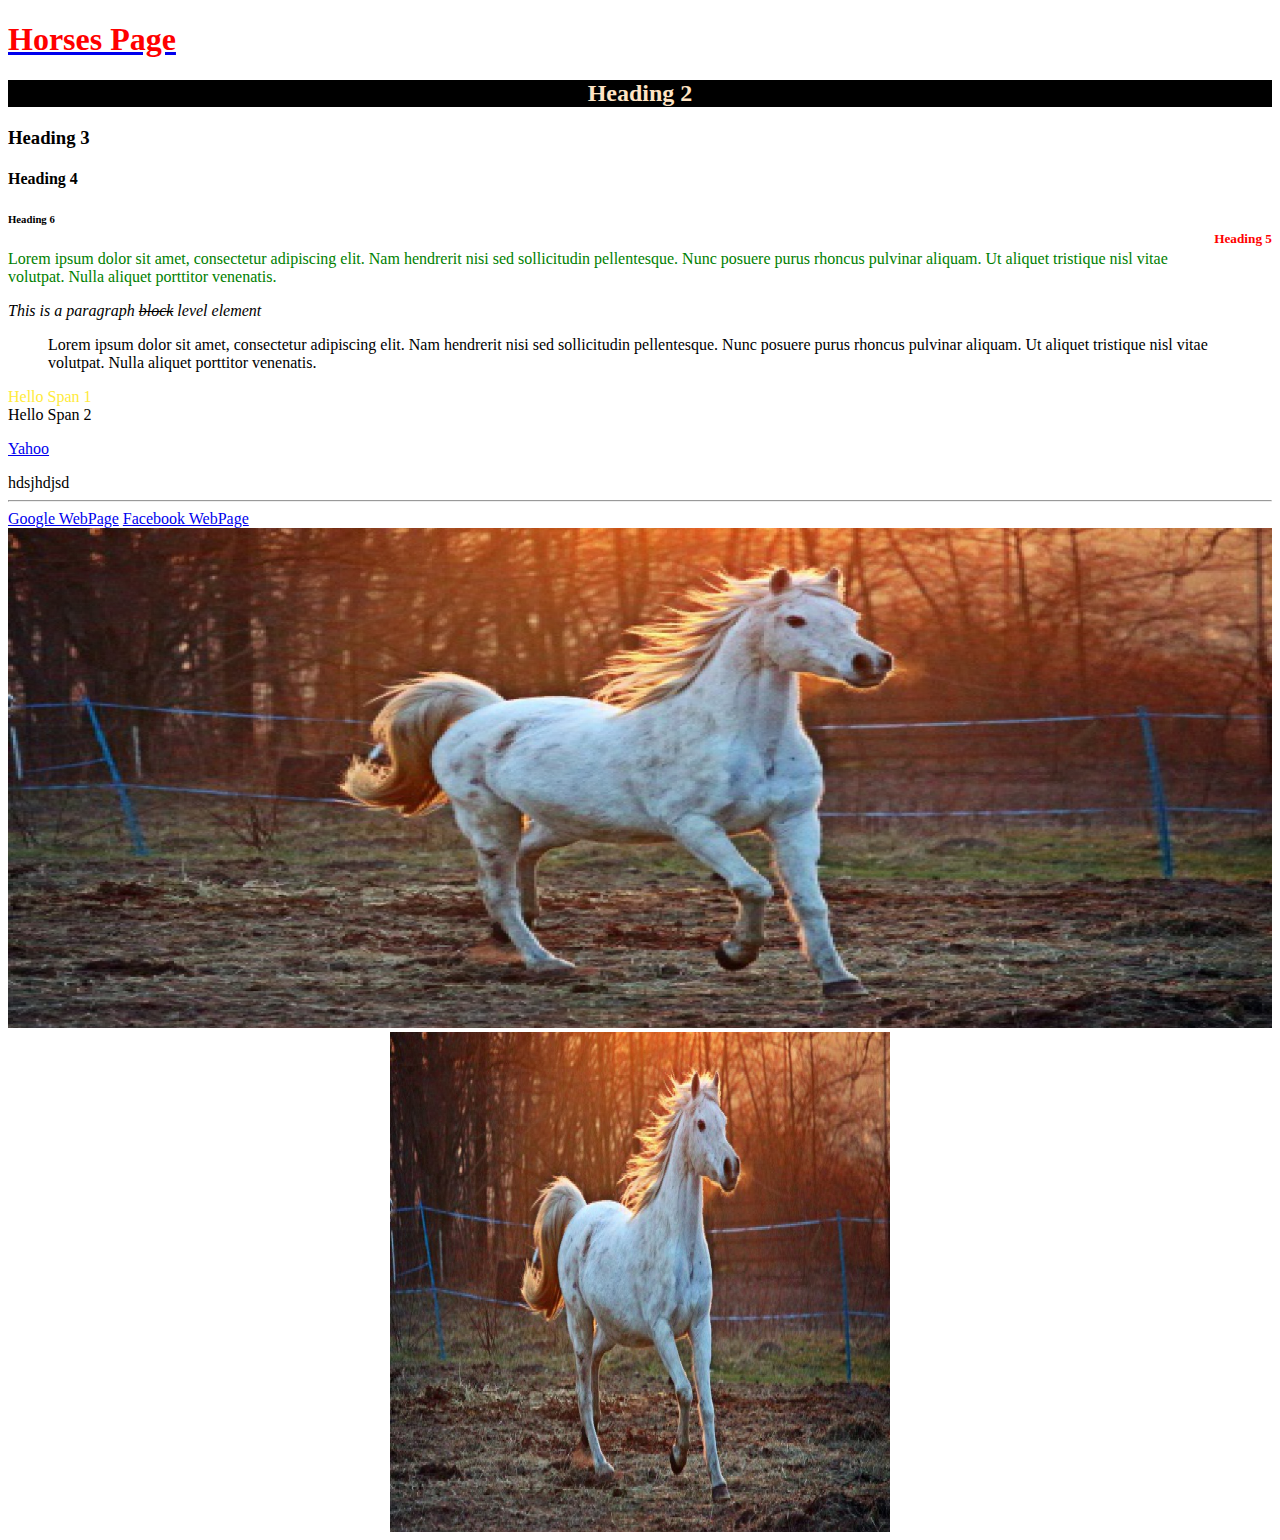
==== index.html @ 642bdc33 "first commit with HTML elements" ====
<!DOCTYPE html>
<html lang="en">
	<head >
		<!-- title of the page -->
		<title>Example 1</title>
	</head>
	<body style="background-color: white;">
			<!-- here we write more html elements -->
        <!-- text elements -->
		<!-- headings -->
		<a href="public/horses.html"><h1 style="color: red; font-family: cursive;"  >Horses Page</h1></a>
		<h2 style="text-align: center; color: #FFE4C4; background-color: black;">Heading 2</h2>
		<h3>Heading 3</h3>
		<h4>Heading 4</h4>
		<h5 style="color: red; font-family: cursive; float: right;">Heading 5</h5>
		<h6>Heading 6</h6>
			<!--block level text element how to write a paragraph -->
		<p style="color: green; font-family: fantasy;">Lorem ipsum dolor sit amet, consectetur adipiscing elit. Nam hendrerit nisi sed sollicitudin pellentesque. Nunc posuere purus rhoncus pulvinar aliquam. Ut aliquet tristique nisl vitae volutpat. Nulla aliquet porttitor venenatis.</p>
		<p title="this is a paragraph"><i>This is a paragraph  <del>block</del> level element</i></p>

		<blockquote>
			Lorem ipsum dolor sit amet, consectetur adipiscing elit. Nam hendrerit nisi sed sollicitudin pellentesque. Nunc posuere purus rhoncus pulvinar aliquam. Ut aliquet tristique nisl vitae volutpat. Nulla aliquet porttitor venenatis. 
		</blockquote>
		<!-- inline text element -->
		<span style="color: #FFEB3B;">Hello Span 1</span>
		<br>
        <span>Hello Span 2</span>

         <a title="Click me to go to Yahoo.com" href="http://www.yahoo.com"><p>Yahoo</p></a>
        <span>hdsjhdjsd</span>
        <!-- empty elements  -->
        <!-- break line -->
        <br>
        <!-- horizontal line -->
        <hr> 


        <!-- hyperLink <a> -->
        <a  href="http://www.google.com" target="_blank">Google WebPage</a>
        <a href="http://www.facebook.com" target="_blank">Facebook WebPage</a>

         <!-- Images -->
         <img src="images/horse.jpg" title="Click Me to go to Gmail" alt="Error check your net connection. Image here" style="width: 100%; height: 500px; margin-right : 50px;">

         <!-- using images as links -->
         <a href="http://www.gmail.com">
         	<img src="images/horse.jpg" style="width: 500px; height: 500px; display: block; margin: auto;" >
         </a>
	</body>
</html
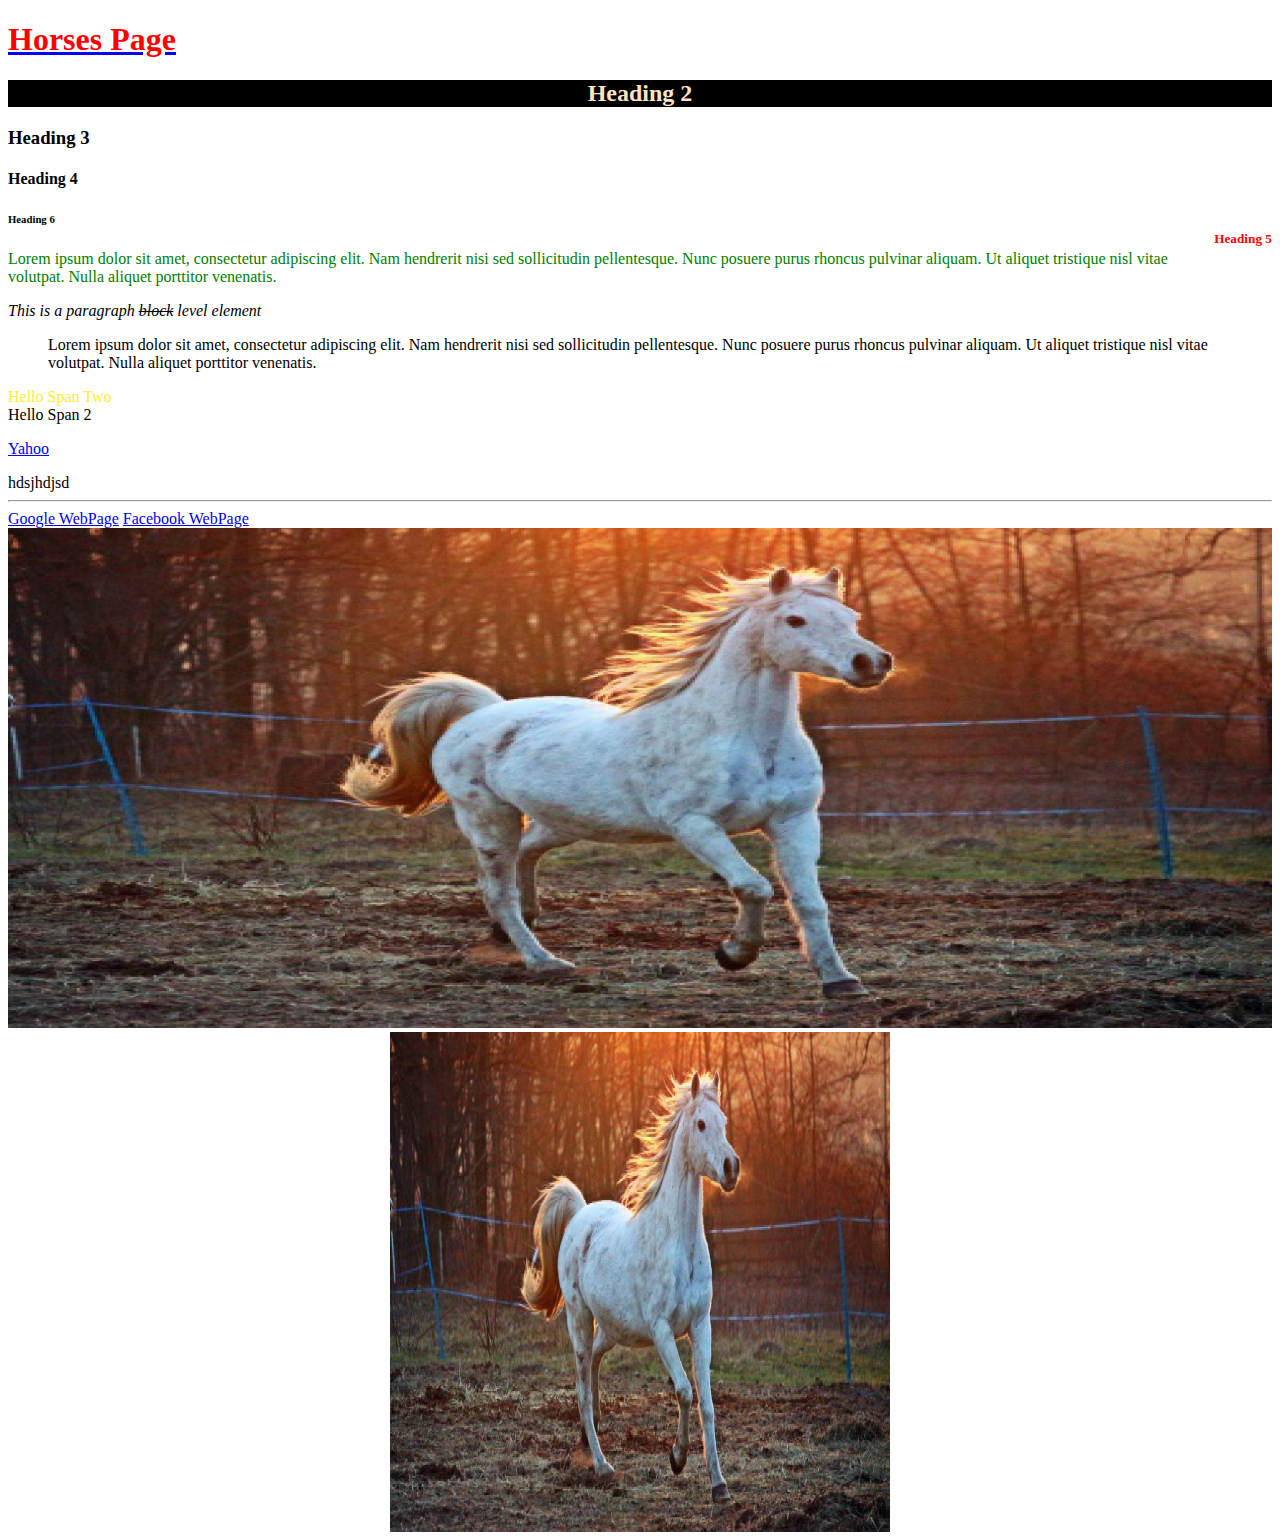
==== commit 22a3b76b: "changed index.html" ====
--- a/index.html
+++ b/index.html
@@ -22,7 +22,7 @@
 			Lorem ipsum dolor sit amet, consectetur adipiscing elit. Nam hendrerit nisi sed sollicitudin pellentesque. Nunc posuere purus rhoncus pulvinar aliquam. Ut aliquet tristique nisl vitae volutpat. Nulla aliquet porttitor venenatis. 
 		</blockquote>
 		<!-- inline text element -->
-		<span style="color: #FFEB3B;">Hello Span 1</span>
+		<span style="color: #FFEB3B;">Hello Span Two</span>
 		<br>
         <span>Hello Span 2</span>
 
